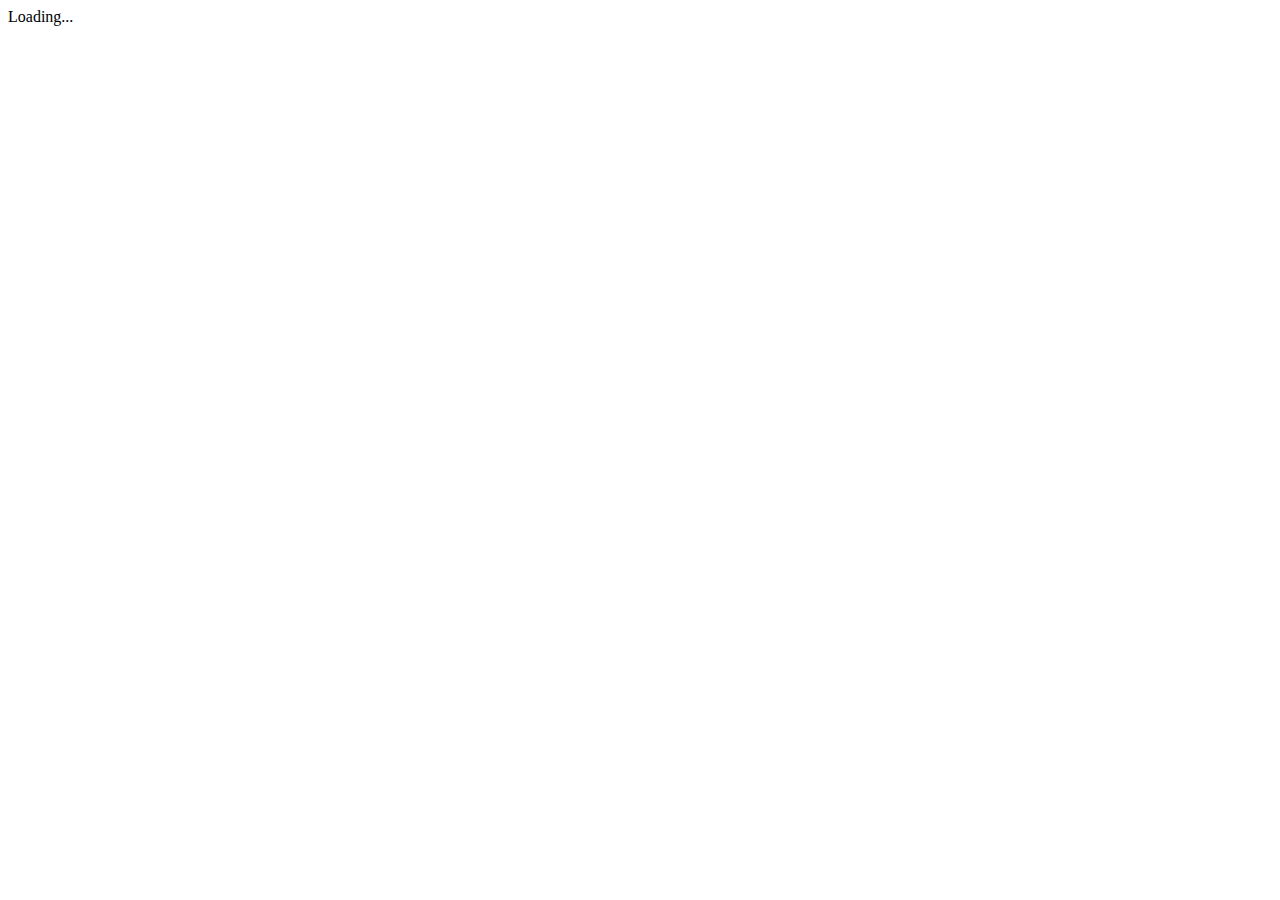
==== src/index.html @ 634341e7 "first commit i think" ====
<!doctype html>
<html>
<head>
  <meta charset="utf-8">
  <title>CcsvWeb</title>
  <base href="/">

  <meta name="viewport" content="width=device-width, initial-scale=1">
  <link rel="icon" type="image/x-icon" href="favicon.ico">
</head>
<body>
  <app-root>Loading...</app-root>
</body>
</html>
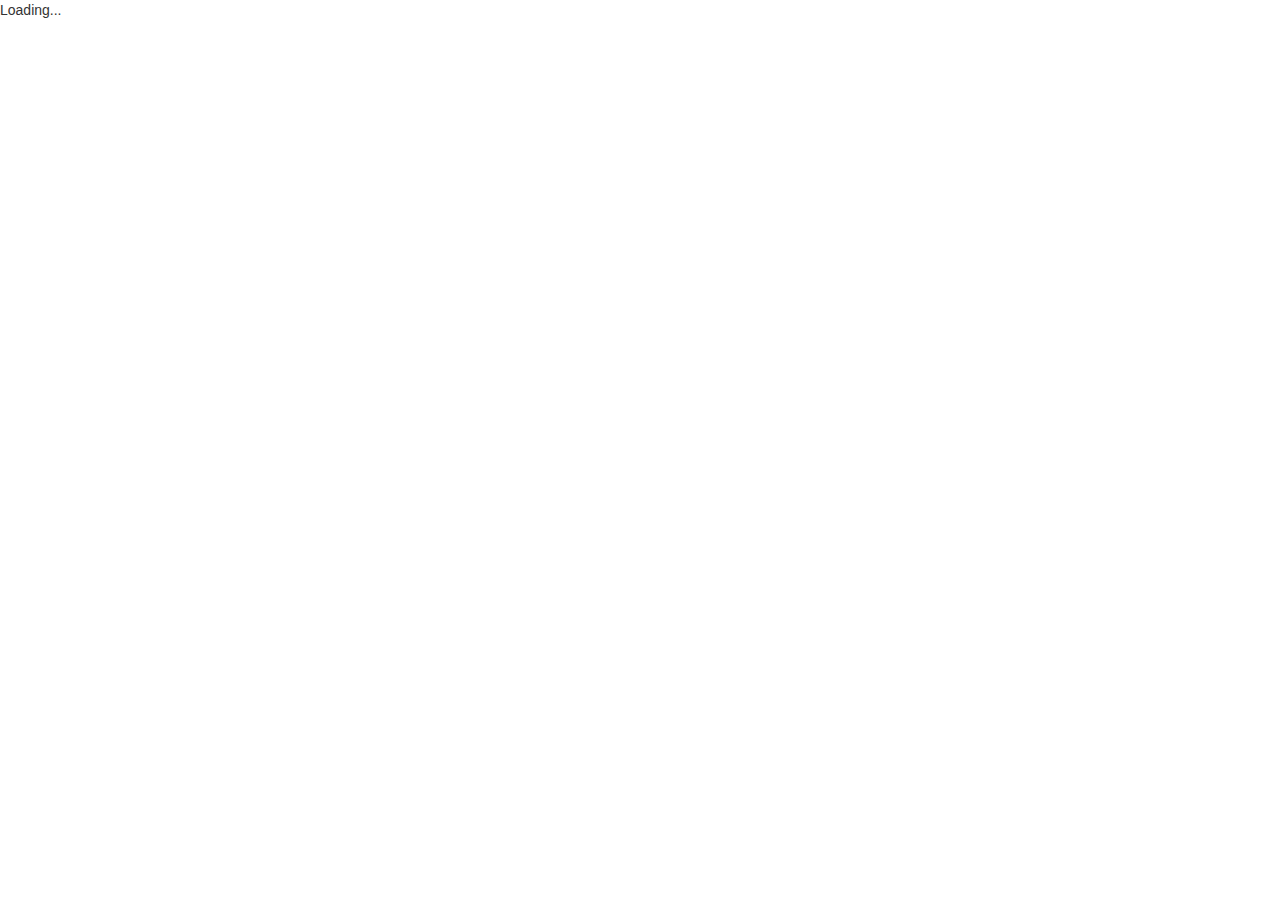
==== commit 18728235: "new index stuff" ====
--- a/src/index.html
+++ b/src/index.html
@@ -7,6 +7,13 @@
 
   <meta name="viewport" content="width=device-width, initial-scale=1">
   <link rel="icon" type="image/x-icon" href="favicon.ico">
+
+  <link rel="stylesheet" href="https://maxcdn.bootstrapcdn.com/font-awesome/4.7.0/css/font-awesome.min.css" >
+<link rel="stylesheet" href="https://fonts.googleapis.com/css?family=Roboto:300,400,500,700,400italic">
+<!--- index.html -->
+<link href="https://maxcdn.bootstrapcdn.com/bootstrap/4.0.0-alpha.6/css/bootstrap.min.css" rel="stylesheet">
+<link href="https://maxcdn.bootstrapcdn.com/bootstrap/3.3.7/css/bootstrap.min.css" rel="stylesheet">
+
 </head>
 <body>
   <app-root>Loading...</app-root>
